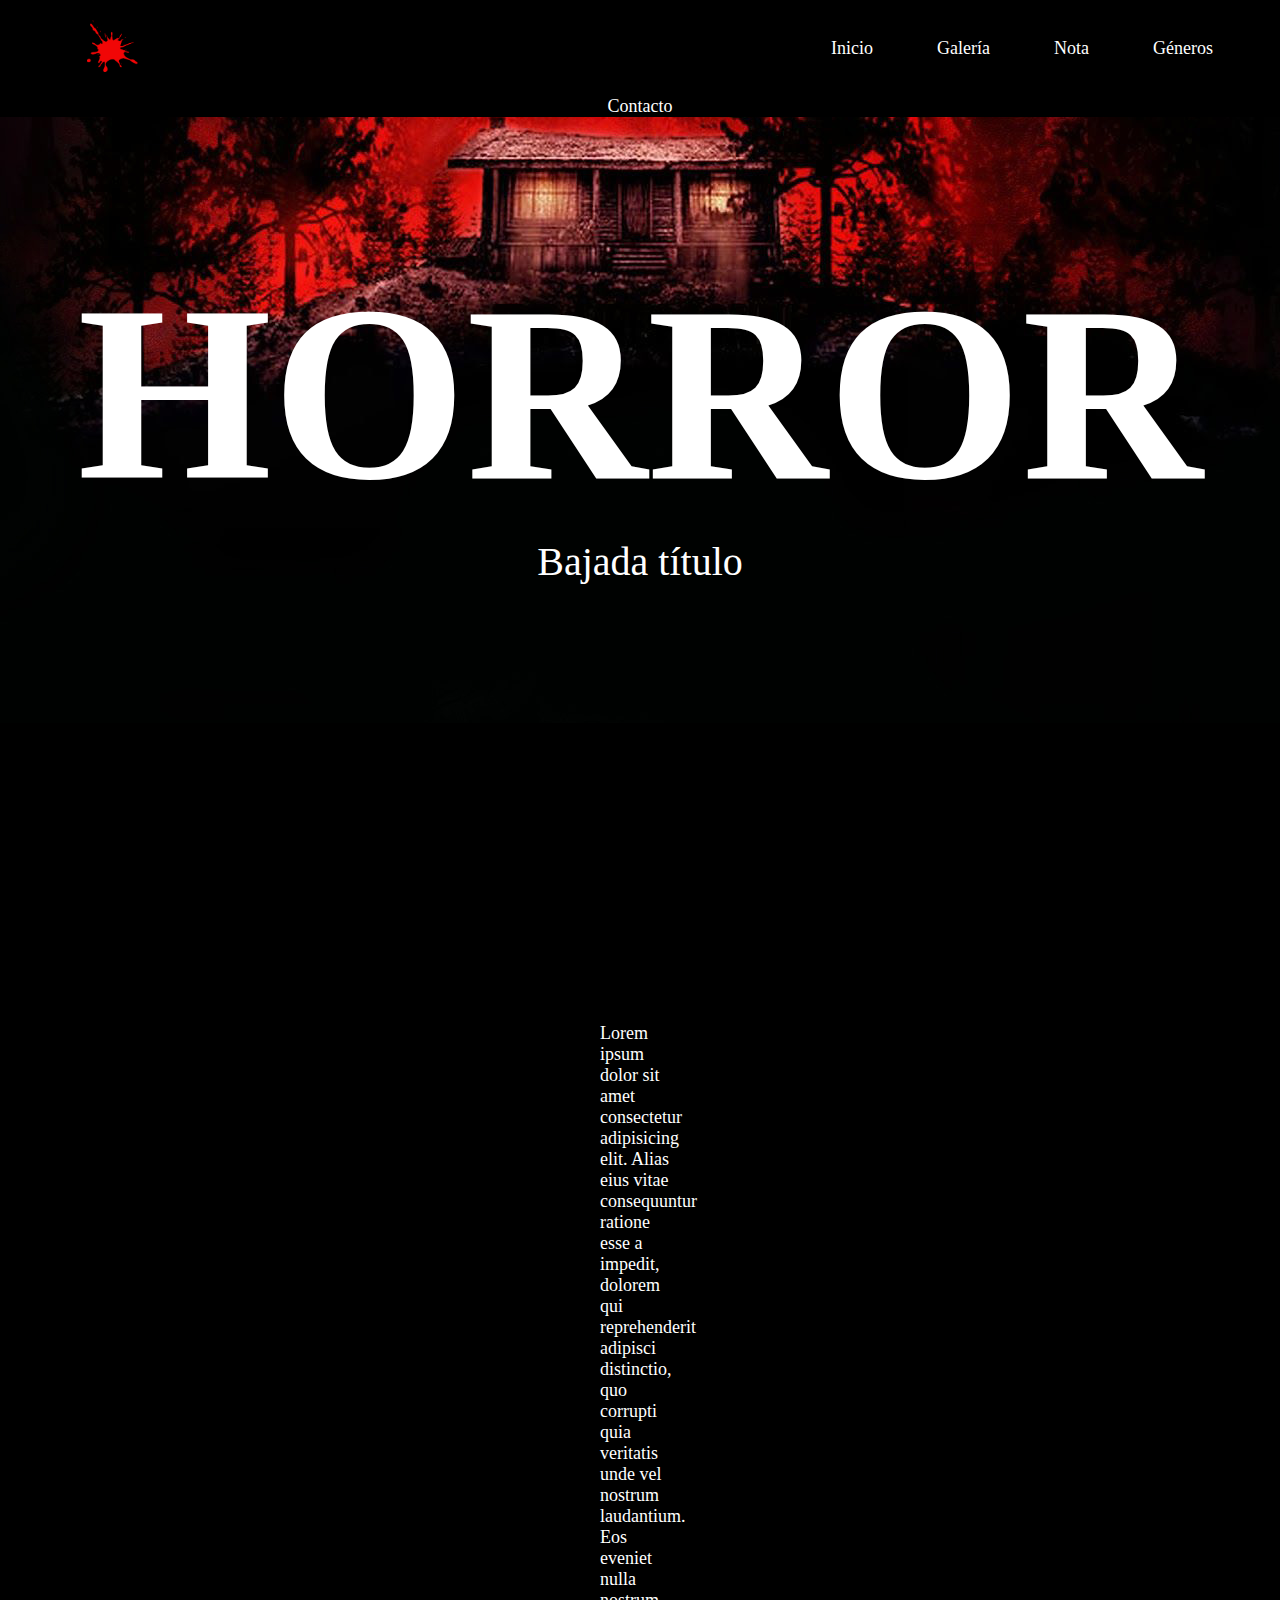
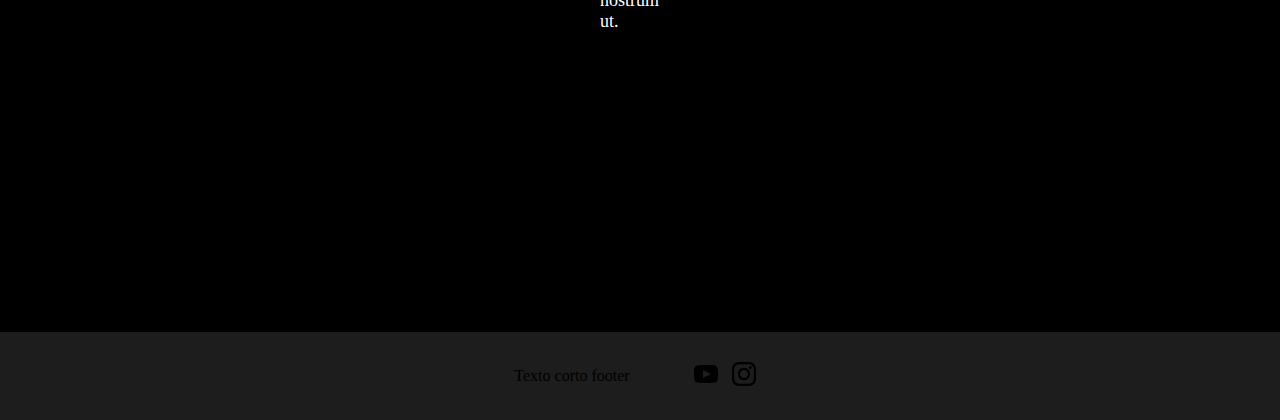
==== index.html @ e1ee66cd "tarea git" ====
<!DOCTYPE html>
<html lang="es">
<head>
    <meta charset="UTF-8">
    <meta http-equiv="X-UA-Compatible" content="IE=edge">
    <meta name="viewport" content="width=device-width, initial-scale=1.0">
    <title>Horror</title>

    <link rel="stylesheet" href="./style/style.css">

    <link rel="shortcut icon" href="./imagenes/logo1.png" type="image/x-icon">

</head>


<body>
    <header>
        <nav>
            <ul class="headerMenu">
                <li> <img src="./imagenes/logo1.png" alt="logoHeader"></li>
                <li> <a href="index.html">Inicio</a> </li>
                <li> <a href="./páginas/galería.html">Galería</a> </li>
                <li> <a href="./páginas/nota.html">Nota</a></li>
                <li> <a href="./páginas/géneros.html">Géneros</a></li>
                <li> <a href="./páginas/contacto.html">Contacto</a></li>
            </ul>
        </nav>
    </header>
    

    <main>
        <section class="portada imagenFondo">
            <h1>HORROR</h1>
            <p>Bajada título</p>
        </section>
        
        <section class="inicioIntro">
            <p class="introP">Lorem ipsum dolor sit amet consectetur adipisicing elit. 
               Alias eius vitae consequuntur ratione esse a impedit, dolorem qui reprehenderit
               adipisci distinctio, quo corrupti quia veritatis unde vel nostrum laudantium.
               Eos eveniet nulla nostrum ut.
            </p>
        </section>   
    </main>

    <footer>
        <ul>
            <li class="footerText">Texto corto footer</li>
            <li><a href="https://www.youtube.com/"><img src="./imagenes/yt icon.svg" alt="yt icon"></a></li>
            <li><a href="https://www.instagram.com/"><img src="./imagenes/ig icon.svg" alt="ig icon"></a></li>
        </ul>
    </footer>
        
</body>

</html>
---- style/style.css ----
*{
    margin: 0;
    padding: 0;
}





header{
    background-color: black;
    position: fixed;
    z-index: 1;
    width: 100%;
}

nav{
    text-align: center;
}

header li{
    display: inline;
    vertical-align: middle;
    padding: 30px;
}

header a{
    color: white;
    font-size: 18px;
    text-decoration: none;
}

header img{
    width: 60px;
    padding: 20px;
    margin-right: 600px;
}





.portada{
    background-color: brown;
    width: 100%;
}

.portada h1{
    font-size: 250px;
    color: white;
    padding-top: 250px;
    text-align: center;
}

.portada p{
    font-size: 40px;
    color: rgb(255, 255, 255);
    padding-bottom: 138px;
    text-align: center;
}

.imagenFondo{
    background-image: url(/imagenes/fondo_portada.jpg);
    background-repeat: no-repeat;
    background-attachment: fixed;
    background-position: top;
    width: 100%;
}

.inicioIntro{
    background-color: rgb(0, 0, 0);
}

.introP{
    color: white;
    font-size: 18px;
    padding: 300px 600px 300px 600px;
}





footer{
    background-color: rgb(29, 29, 29);
    text-align: center;
    padding: 30px;
}

footer li{
    display: inline;
    vertical-align: middle;
}

.footerText{
    font-size: 16px;
    color: rgb(0, 0, 0);
    margin-right: 60px;
}

footer a{
    margin-right: 10px;
}





.notaContenedor{
    display: flex;
    background-color: rgb(160, 160, 160);
    padding-top: 200px;
    padding-bottom: 200px;
}

.notaAutor{
    margin-left: 200px;
    margin-right: 50px;
}

.notaAutor p{
    font-size: 16px;
}

.notaContenido{
    margin-right: 200px;
}

.notaContenido h1{
    color: red;
    font-size: 80px;
}

.notaContenido p{
    font-size: 22px;
}

.notaRecomendados{
    background-color: rgb(56, 56, 56);
    padding-top: 150px;
    padding-bottom: 150px;
}

.notaRecomendados h2{
    font-size: 30px;
    text-align: center;
    margin-bottom: 40px;
}

.notaRecomendados_flex{
    display: flex;
    gap: 40px;
    justify-content: center;
}

.recomendado1{
    background-color: beige;
    text-align: center;
}

.recomendado1 img{
    width: 350px;
    height: 200px;
}

.recomendado1 h3{
    margin: 20px 30px;
}

.recomendado1 button{
    stroke: none;
    background-color: rgb(41, 41, 41);
    border: none;
    padding: 10px 50px;
    color: white;
    margin-bottom: 30px;
}





.sorteoDestacado{
    padding: 200px 200px 150px 200px;
    background-color: rgb(26, 26, 26);
    color: white;
    display: flex;
}

.sorteoDestacado h1{
    font-size: 80px;
    margin-bottom: 30px;
}

.sorteoDestacado p{
    font-size: 20px;
    padding-bottom: 50px;
}

.sorteoDestacado button{
    stroke: none;
    background-color: rgb(255, 255, 255);
    border: none;
    padding: 10px 50px;
    color: rgb(0, 0, 0);
}

.sorteoDestacado img{
    height: 550px;
    width: 600px;
    margin-left: 100px;
}

.reglasSorteo{
    display: flex;
    gap: 60px;
    padding: 200px;
    background-color: rgb(41, 41, 41);
}

.reglasSorteo div{
    color: white;
    text-align: center;
}

.reglasSorteo img{
    width: 100px;
}

.reglasSorteo div h2{
    margin-top: 20px;
    margin-bottom: 20px;
}
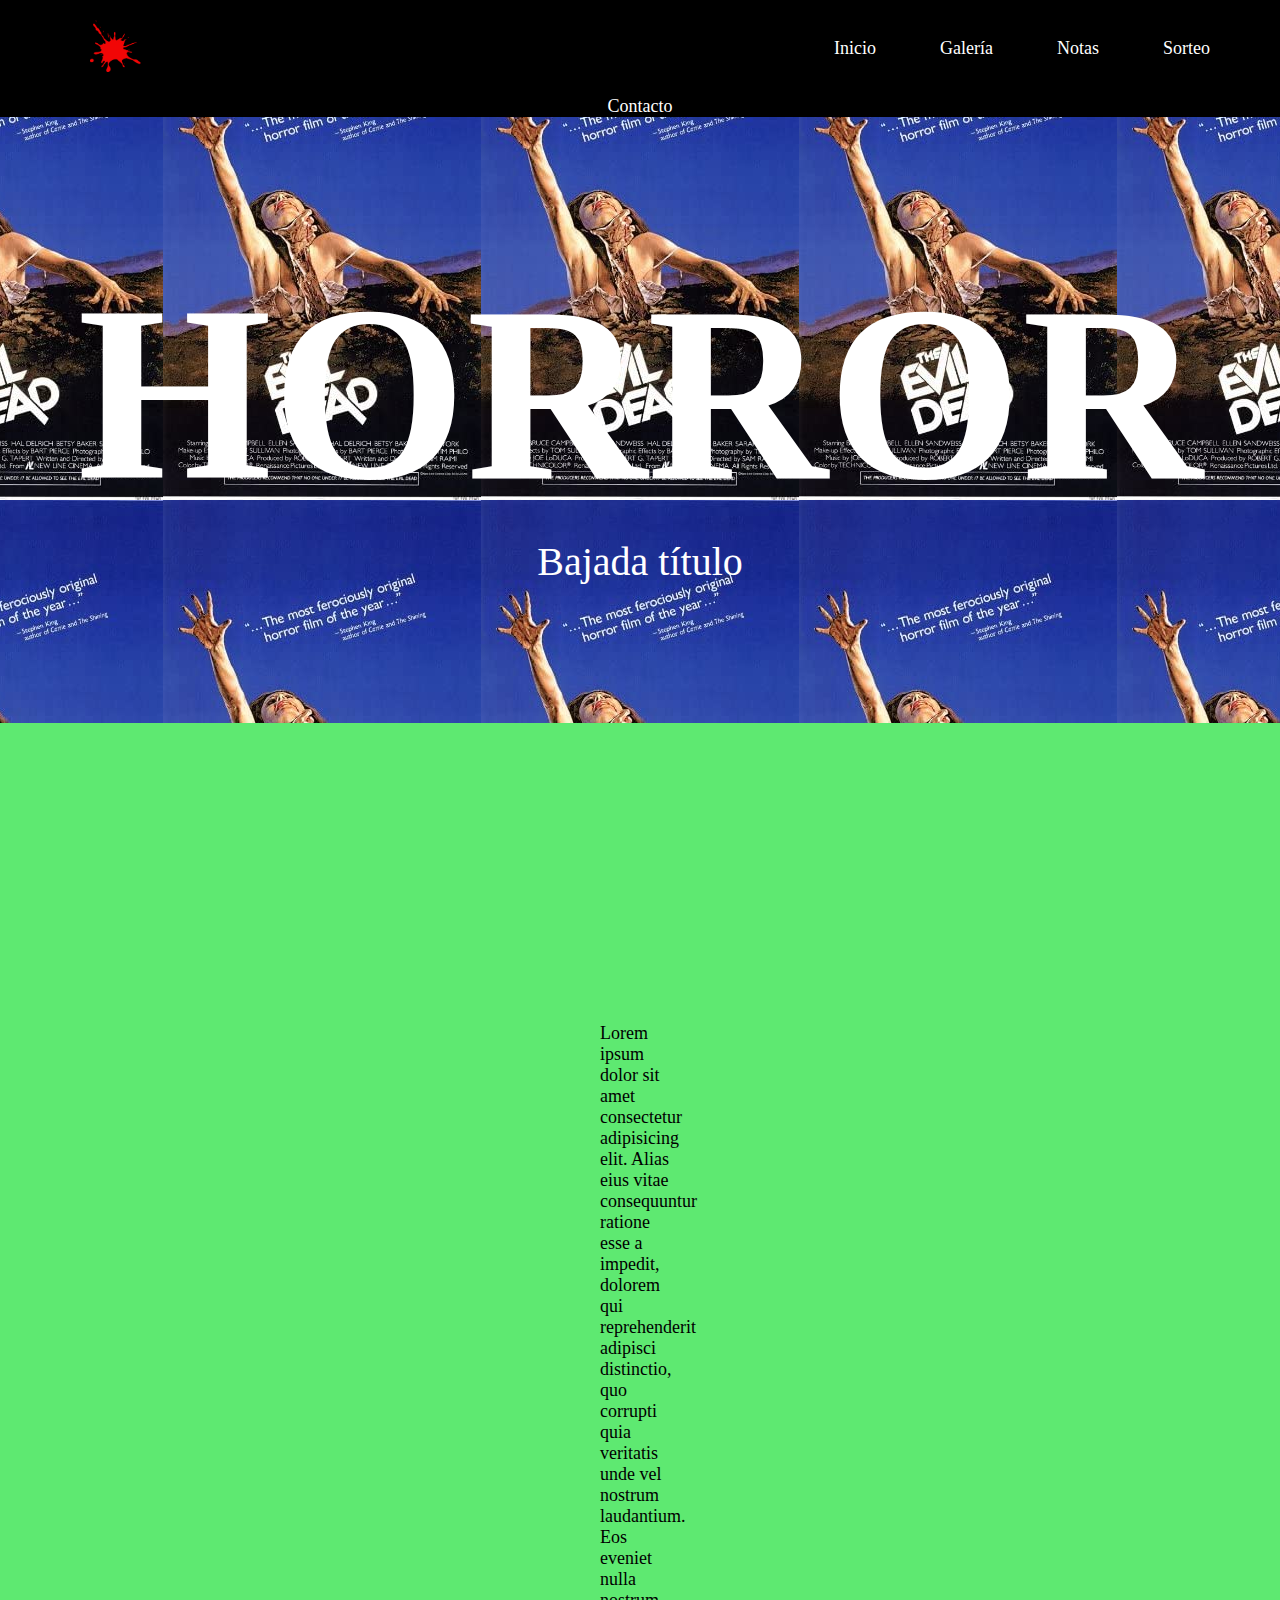
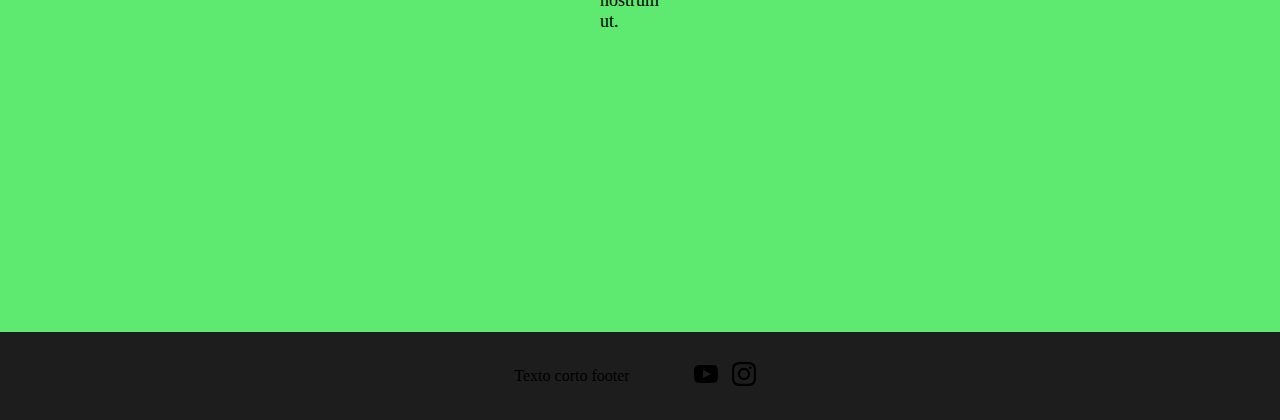
==== commit 197cb911: "header funcional" ====
--- a/index.html
+++ b/index.html
@@ -19,10 +19,10 @@
             <ul class="headerMenu">
                 <li> <img src="./imagenes/logo1.png" alt="logoHeader"></li>
                 <li> <a href="index.html">Inicio</a> </li>
-                <li> <a href="./páginas/galería.html">Galería</a> </li>
-                <li> <a href="./páginas/nota.html">Nota</a></li>
-                <li> <a href="./páginas/géneros.html">Géneros</a></li>
-                <li> <a href="./páginas/contacto.html">Contacto</a></li>
+                <li> <a href="./paginas/galeria.html">Galería</a> </li>
+                <li> <a href="./paginas/nota.html">Notas</a></li>
+                <li> <a href="./paginas/sorteo.html">Sorteo</a></li>
+                <li> <a href="./paginas/contacto.html">Contacto</a></li>
             </ul>
         </nav>
     </header>
--- a/style/style.css
+++ b/style/style.css
@@ -60,19 +60,18 @@
 }
 
 .imagenFondo{
-    background-image: url(/imagenes/fondo_portada.jpg);
-    background-repeat: no-repeat;
+    background-image: url(/imagenes/afiche2.jpg);
+    background-repeat: repeat;
     background-attachment: fixed;
     background-position: top;
-    width: 100%;
 }
 
 .inicioIntro{
-    background-color: rgb(0, 0, 0);
+    background-color: rgb(94, 233, 113);
 }
 
 .introP{
-    color: white;
+    color: rgb(0, 0, 0);
     font-size: 18px;
     padding: 300px 600px 300px 600px;
 }
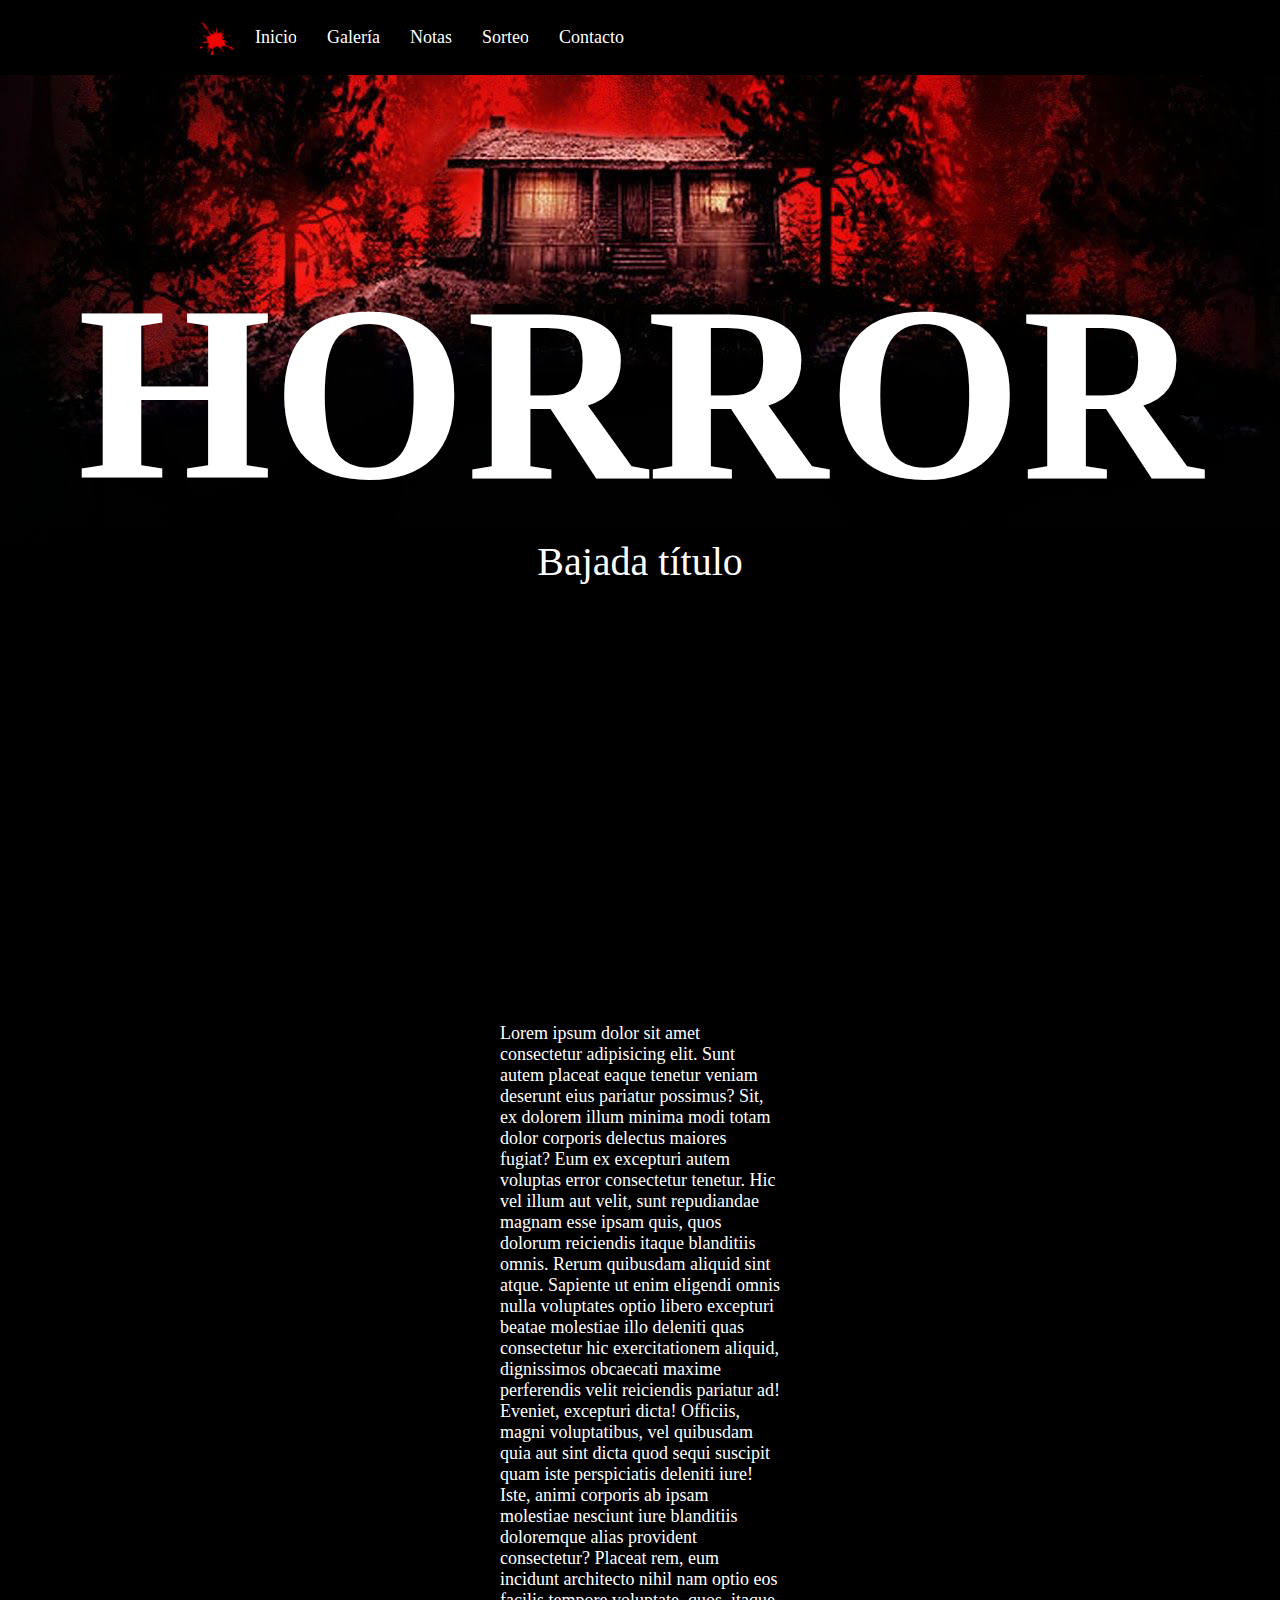
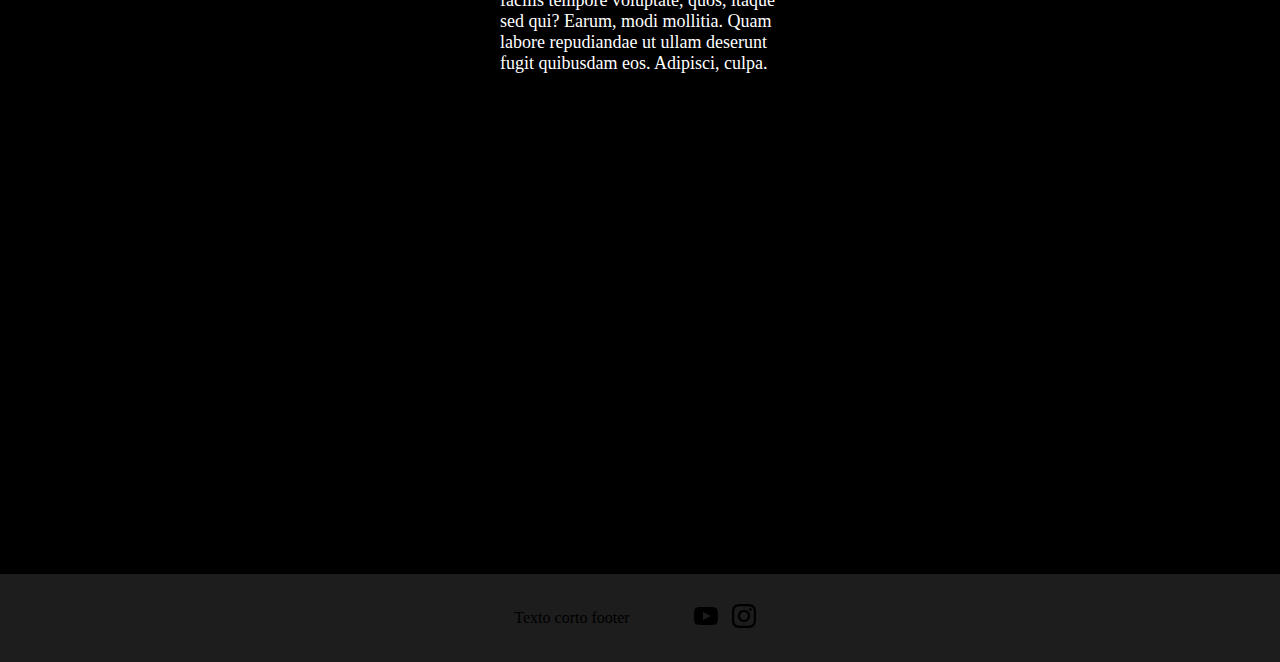
==== commit 67afb1df: "preentrega2" ====
--- a/index.html
+++ b/index.html
@@ -16,8 +16,8 @@
 <body>
     <header>
         <nav>
+            <img src="./imagenes/logo1.png" alt="logoHeader">
             <ul class="headerMenu">
-                <li> <img src="./imagenes/logo1.png" alt="logoHeader"></li>
                 <li> <a href="index.html">Inicio</a> </li>
                 <li> <a href="./paginas/galeria.html">Galería</a> </li>
                 <li> <a href="./paginas/nota.html">Notas</a></li>
@@ -35,10 +35,11 @@
         </section>
         
         <section class="inicioIntro">
-            <p class="introP">Lorem ipsum dolor sit amet consectetur adipisicing elit. 
-               Alias eius vitae consequuntur ratione esse a impedit, dolorem qui reprehenderit
-               adipisci distinctio, quo corrupti quia veritatis unde vel nostrum laudantium.
-               Eos eveniet nulla nostrum ut.
+            <p class="introP">Lorem ipsum dolor sit amet consectetur adipisicing elit. Sunt autem placeat eaque tenetur veniam deserunt eius pariatur possimus? Sit, ex dolorem illum minima modi totam dolor corporis delectus maiores fugiat?
+            Eum ex excepturi autem voluptas error consectetur tenetur. Hic vel illum aut velit, sunt repudiandae magnam esse ipsam quis, quos dolorum reiciendis itaque blanditiis omnis. Rerum quibusdam aliquid sint atque.
+            Sapiente ut enim eligendi omnis nulla voluptates optio libero excepturi beatae molestiae illo deleniti quas consectetur hic exercitationem aliquid, dignissimos obcaecati maxime perferendis velit reiciendis pariatur ad! Eveniet, excepturi dicta!
+            Officiis, magni voluptatibus, vel quibusdam quia aut sint dicta quod sequi suscipit quam iste perspiciatis deleniti iure! Iste, animi corporis ab ipsam molestiae nesciunt iure blanditiis doloremque alias provident consectetur?
+            Placeat rem, eum incidunt architecto nihil nam optio eos facilis tempore voluptate, quos, itaque sed qui? Earum, modi mollitia. Quam labore repudiandae ut ullam deserunt fugit quibusdam eos. Adipisci, culpa.
             </p>
         </section>   
     </main>
--- a/style/style.css
+++ b/style/style.css
@@ -12,28 +12,56 @@
     position: fixed;
     z-index: 1;
     width: 100%;
+    padding: 20px 200px 20px 200px;
 }
 
 nav{
-    text-align: center;
+    display: flex;
+    align-items: center;
+}
+
+header ul{
+    align-content: center;
+    display: flex;
 }
 
 header li{
+    padding:  0px 15px;
+}
+
+header a{
+    color: white;
+    font-size: 18px;
+    text-decoration: none;
+}
+
+header img{
+    width: 40px;
+}
+
+
+
+
+
+footer{
+    background-color: rgb(29, 29, 29);
+    text-align: center;
+    padding: 30px;
+}
+
+footer li{
     display: inline;
     vertical-align: middle;
-    padding: 30px;
-}
-
-header a{
-    color: white;
-    font-size: 18px;
-    text-decoration: none;
-}
-
-header img{
-    width: 60px;
-    padding: 20px;
-    margin-right: 600px;
+}
+
+.footerText{
+    font-size: 16px;
+    color: rgb(0, 0, 0);
+    margin-right: 60px;
+}
+
+footer a{
+    margin-right: 10px;
 }
 
 
@@ -41,7 +69,7 @@
 
 
 .portada{
-    background-color: brown;
+    background-color: rgb(0, 0, 0);
     width: 100%;
 }
 
@@ -60,46 +88,29 @@
 }
 
 .imagenFondo{
-    background-image: url(/imagenes/afiche2.jpg);
-    background-repeat: repeat;
+    background-image: url(/imagenes/fondo_portada.jpg);
+    background-repeat: no-repeat;
     background-attachment: fixed;
     background-position: top;
 }
 
 .inicioIntro{
-    background-color: rgb(94, 233, 113);
+    
+    background-color: rgb(0, 0, 0);
+    box-shadow: 0 0 100px 200px #000;
 }
 
 .introP{
-    color: rgb(0, 0, 0);
+    color: rgb(255, 255, 255);
     font-size: 18px;
-    padding: 300px 600px 300px 600px;
-}
-
-
-
-
-
-footer{
-    background-color: rgb(29, 29, 29);
-    text-align: center;
-    padding: 30px;
-}
-
-footer li{
-    display: inline;
-    vertical-align: middle;
-}
-
-.footerText{
-    font-size: 16px;
-    color: rgb(0, 0, 0);
-    margin-right: 60px;
-}
-
-footer a{
-    margin-right: 10px;
-}
+    padding: 300px 500px 500px 500px;
+}
+
+
+
+
+
+
 
 
 
@@ -180,8 +191,8 @@
 
 
 .sorteoDestacado{
-    padding: 200px 200px 150px 200px;
-    background-color: rgb(26, 26, 26);
+    padding: 150px 200px 150px 200px;
+    background-color: rgb(0, 0, 0);
     color: white;
     display: flex;
 }
@@ -205,15 +216,16 @@
 }
 
 .sorteoDestacado img{
-    height: 550px;
+    height: 520px;
     width: 600px;
     margin-left: 100px;
+    margin-bottom: 100px;
 }
 
 .reglasSorteo{
     display: flex;
     gap: 60px;
-    padding: 200px;
+    padding: 250px;
     background-color: rgb(41, 41, 41);
 }
 
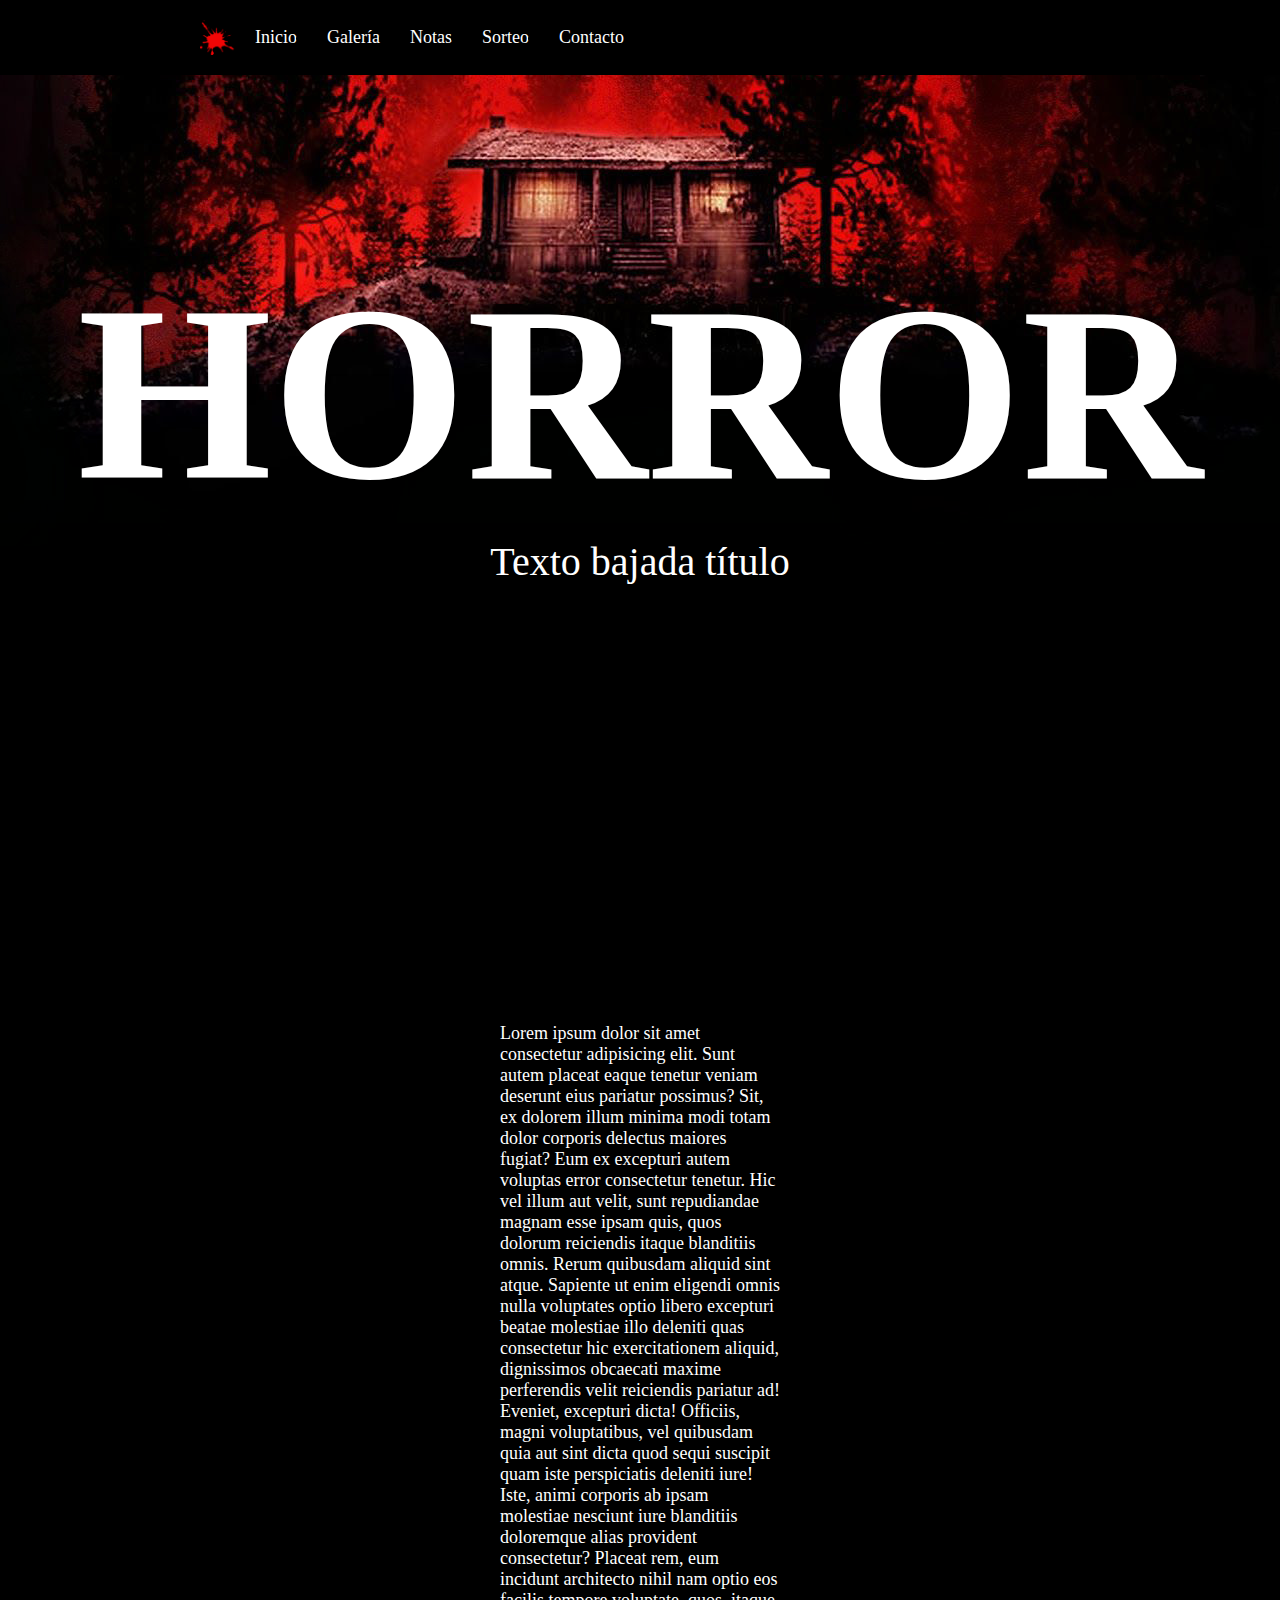
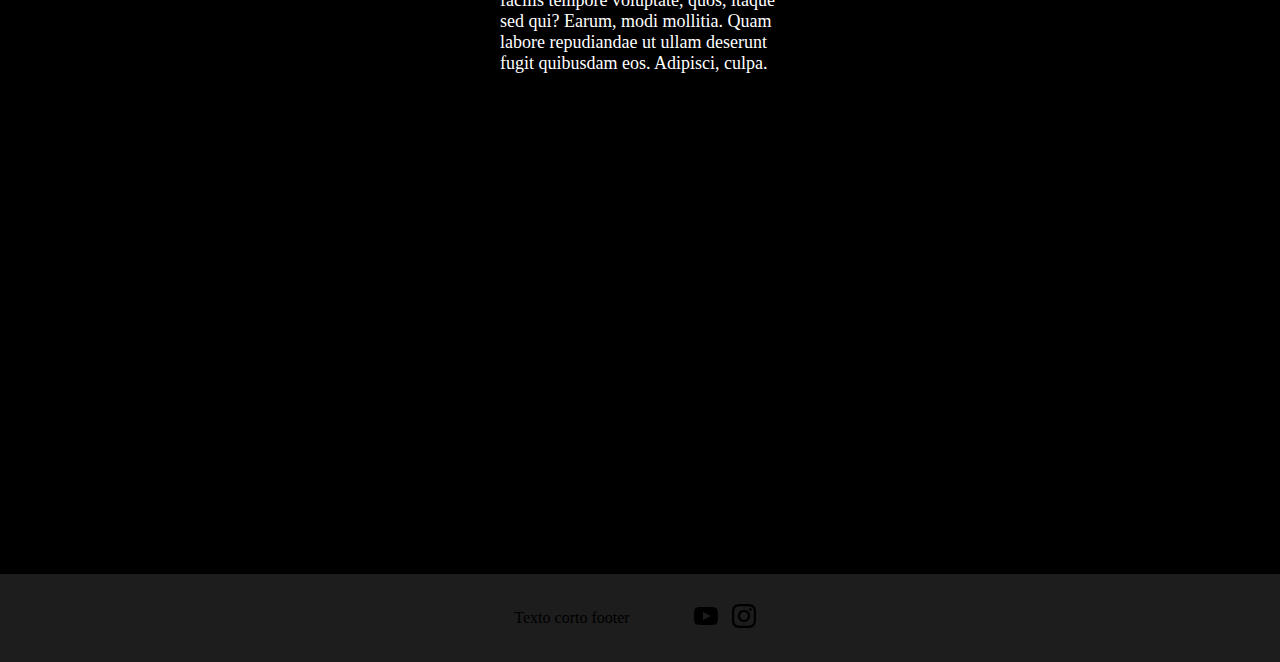
==== commit f752c3f4: "resubida error" ====
--- a/index.html
+++ b/index.html
@@ -31,7 +31,7 @@
     <main>
         <section class="portada imagenFondo">
             <h1>HORROR</h1>
-            <p>Bajada título</p>
+            <p>Texto bajada título</p>
         </section>
         
         <section class="inicioIntro">
--- a/style/style.css
+++ b/style/style.css
@@ -118,7 +118,7 @@
 
 .notaContenedor{
     display: flex;
-    background-color: rgb(160, 160, 160);
+    background-color: rgb(0, 0, 0);
     padding-top: 200px;
     padding-bottom: 200px;
 }
@@ -126,10 +126,12 @@
 .notaAutor{
     margin-left: 200px;
     margin-right: 50px;
+    color: rgb(158, 158, 158);
 }
 
 .notaAutor p{
     font-size: 16px;
+    
 }
 
 .notaContenido{
@@ -137,12 +139,13 @@
 }
 
 .notaContenido h1{
-    color: red;
+    color: rgb(255, 255, 255);
     font-size: 80px;
 }
 
 .notaContenido p{
     font-size: 22px;
+    color: white;
 }
 
 .notaRecomendados{
